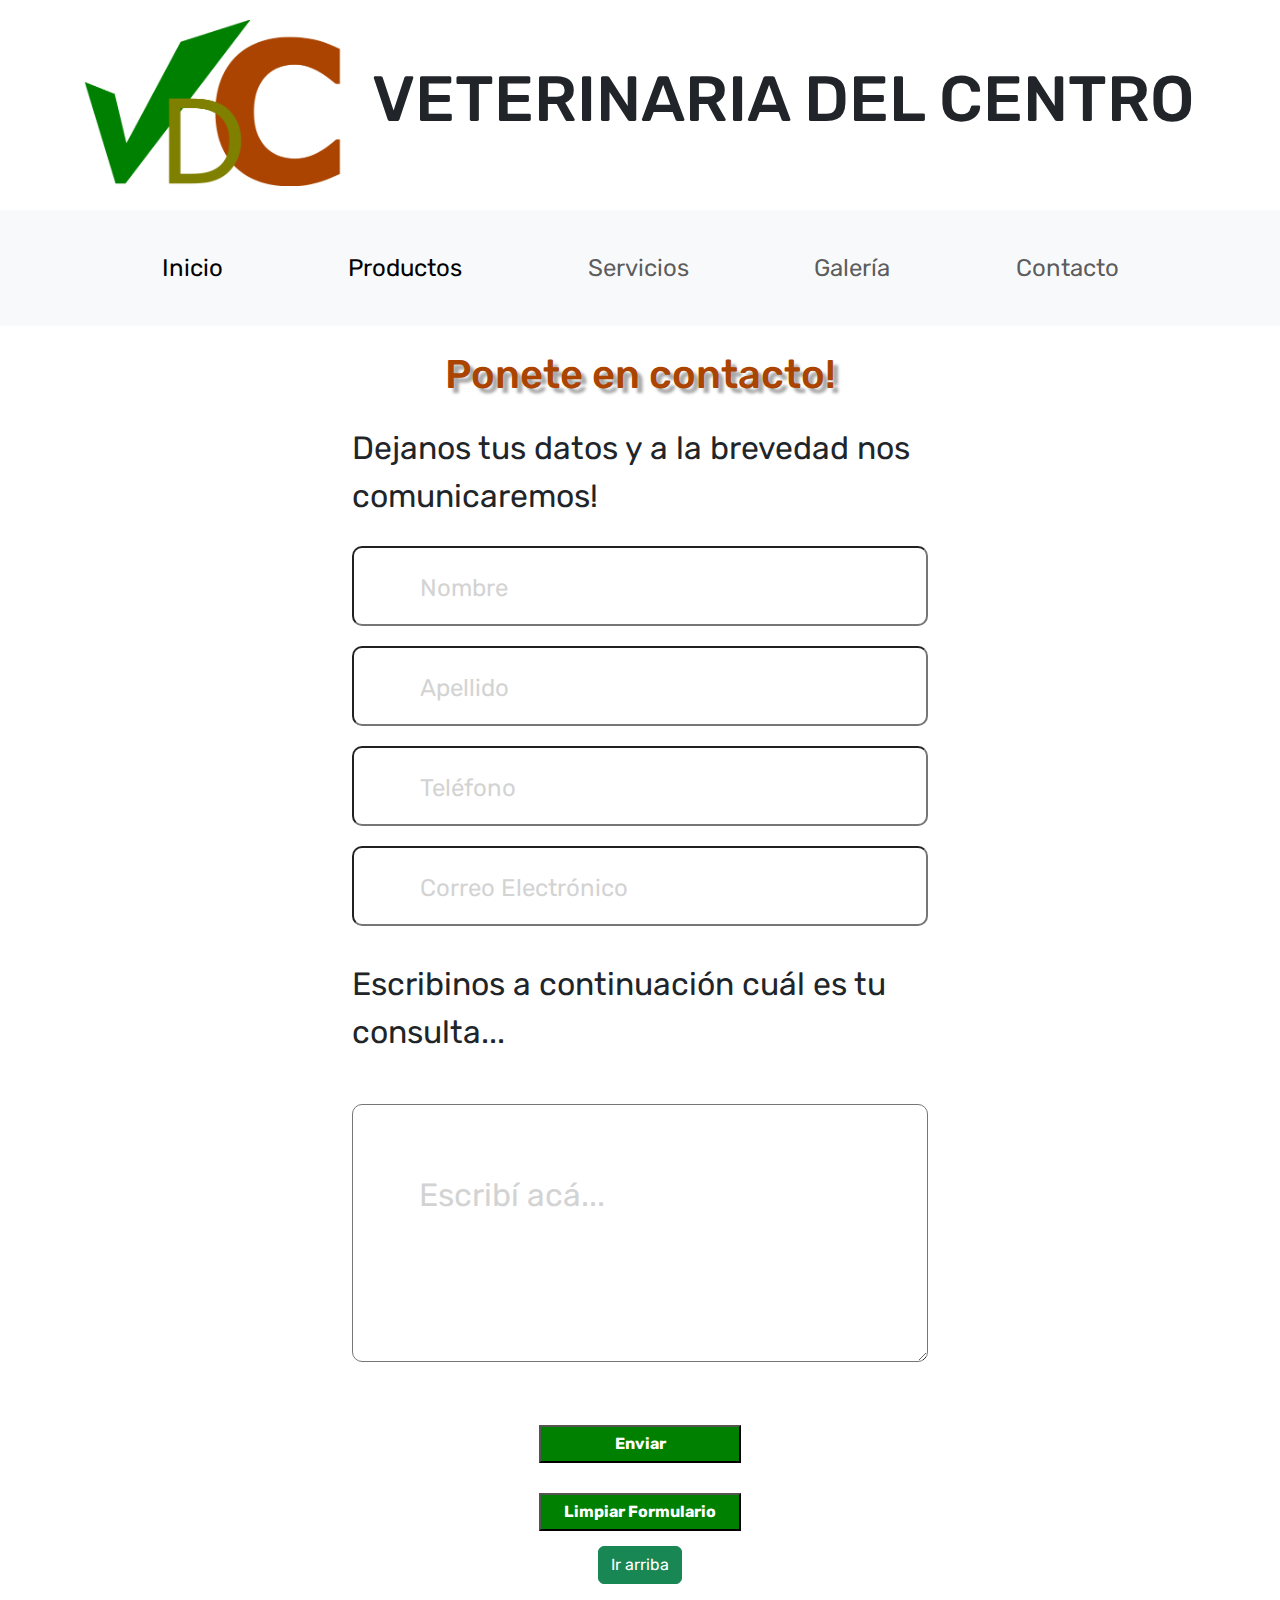
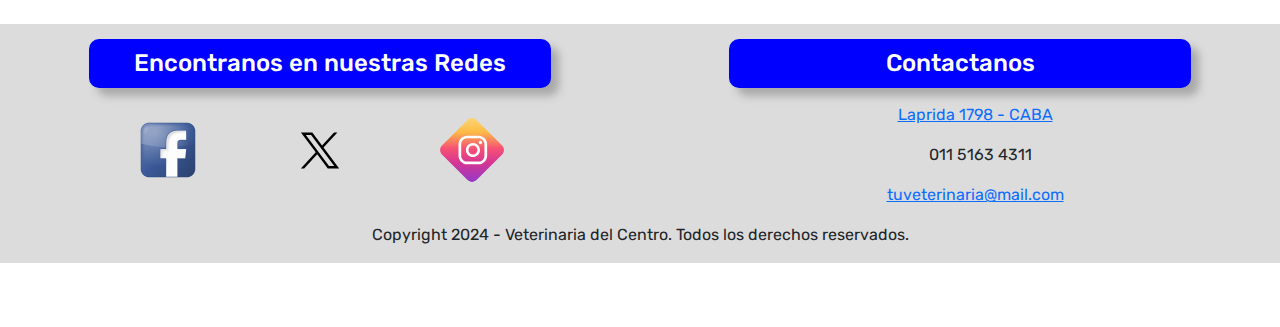
==== pages/contacto.html @ c306bffb "Primer commit sitio terminado sin SEO" ====
<!DOCTYPE html>
<html lang="en">

<head>
    <!-- Metadatos -->
    <meta charset="UTF-8">
    <meta name="viewport" content="width=device-width, initial-scale=1.0">
    <link rel="shortcut icon" href="../images/favicon.ico" type="image/x-icon">

    <!-- Título -->
    <title>VETERINARIA DEL CENTRO</title>

    <!-- Favicon -->
    <link rel="shortcut icon" href="../images/favicon.ico" type="image/x-icon">

    <!-- Bootstrap -->
    <link rel="stylesheet" href="https://cdn.jsdelivr.net/npm/bootstrap@5.3.3/dist/css/bootstrap.min.css">
    <link rel="stylesheet" href="https://cdnjs.cloudflare.com/ajax/libs/font-awesome/6.6.0/css/all.min.css"
        integrity="sha512-Kc323vGBEqzTmouAECnVceyQqyqdsSiqLQISBL29aUW4U/M7pSPA/gEUZQqv1cwx4OnYxTxve5UMg5GT6L4JJg=="
        crossorigin="anonymous" referrerpolicy="no-referrer" />

    <!-- CSS -->
    <link rel="stylesheet" href="../css/styles.css">

    <!-- Google Fonts -->
    <link rel="preconnect" href="https://fonts.googleapis.com">
    <link rel="preconnect" href="https://fonts.gstatic.com" crossorigin>
    <link
        href="https://fonts.googleapis.com/css2?family=Roboto:ital,wght@0,100;0,300;0,400;0,500;0,700;0,900;1,100;1,300;1,400;1,500;1,700;1,900&family=Rubik:ital,wght@0,300..900;1,300..900&display=swap"
        rel="stylesheet">
</head>

<body id="irArriba">
    <header class="container">
        <section class="row d-flex align-items-center">
            <div class="logo col-sm-12 col-md-2 col-lg-3">
                <a href="../index.html">
                    <img class="img-fluid" src="../images/logo1.png" alt="Logo VDC" id="logo-contenedor">
                </a>
            </div>
            <div class="col-sm-12 col-md-10 col-lg-9 container-fluid titulo-principal-header-contenedor">
                <h1 class="titulo-principal-header text-center">VETERINARIA DEL CENTRO</h1>
            </div>
        </section>
    </header>

    <nav class="navbar navbar-expand-md bg-body-tertiary mt-4">
        <div class="container-fluid d-flex flex-row-reverse">
            <button class="navbar-toggler" type="button" data-bs-toggle="collapse" data-bs-target="#navbar-toggler"
                aria-controls="navbarTogglerDemo01" aria-expanded="false" aria-label="Toggle navigation">
                <span class="navbar-toggler-icon"></span>
            </button>

            <div class="collapse navbar-collapse" id="navbar-toggler">

                <ul class="navbar-contenedor navbar-nav align-items-center">
                    <li class="nav-item">
                        <a class="nav-link active" aria-current="page" href="../index.html">Inicio</a>
                    </li>
                    <li class="nav-item">
                        <a class="nav-link active" aria-current="page" href="../pages/productos.html">Productos</a>
                    </li>
                    <li class="nav-item">
                        <a class="nav-link" href="../pages/servicios.html">Servicios</a>
                    </li>
                    <li class="nav-item">
                        <a class="nav-link " href="../pages/galeria.html">Galería</a>
                    </li>
                    <li class="nav-item">
                        <a class="nav-link " href="../pages/contacto.html">Contacto</a>
                    </li>
                </ul>
            </div>
        </div>
    </nav>

    <main>
        <h2 class="titulo-principal-galeria">Ponete en contacto!</h2>

        <form class="container form-contacto" action="GET">
            <p>Dejanos tus datos y a la brevedad nos comunicaremos!</p>
            
            <input class="input-form" type="text" id="nombre" placeholder="Nombre">

            <input class="input-form" type="text" id="apellido" placeholder="Apellido">

            <input class="input-form" type="number" id="telefono" placeholder="Teléfono">

            <input class="input-form" type="email" id="email" placeholder="Correo Electrónico"><br>
            <label id="form-label-comentarios" for="comentarios">Escribinos a continuación cuál es tu consulta...</label><br><br>
            <textarea name="textarea" id="textarea" cols="60" rows="10" placeholder="Escribí acá..."></textarea>
            <br><br>
            <button type="submit" class="form-btn">Enviar</button>
            <button type="reset" class="form-btn">Limpiar Formulario</button>
        </form>

        <div class="ir-arriba-contenedor">
            <button type="button" class="btn btn-success btn-ir-arriba">
                <a href="#irArriba">Ir arriba</a>
            </button>
        </div><br>
    </main>
    <footer class="container-fluid footer-container">
        <div class="row d-flex">
            <section class="redes-sociales col-md-6 d-flex flex-column justify-content-lg-start align-items-center">
                <h3 class="footer-titulos text-center">Encontranos en nuestras Redes</h3>
                <div class="redes-sociales-container d-flex flex-column align-items-center" id="redes-sociales">
                    <div class="row d-flex justify-content-between align-items-center">
                        <a class="col" href="https://www.facebook.com" target="_blank"><img
                                class="face iconos-redes-sociales"
                                src="../images/social_facebook_box_blue_256_30649.ico" alt="Logo de Facebook"></a>
                        <a class="col" href="http://www.x.com" target="_blank"><img class="iconos-redes-sociales"
                                src="../images/twitter_x_new_logo_x_icon_256077.svg" alt="Logo de X (ex Twitter)"></a>
                        <a class="col" href="http://www.instagram.com" target="_blank"><img
                                class="iconos-redes-sociales" src="../images/iconfinder-insta-4416094_116652.svg"
                                alt="Logo de Instagram"></a>
                    </div>
                </div>
            </section>
            <section class="contacto-container col-md-6 d-flex flex-column justify-content-center align-items-center">
                <h3 class="footer-titulos text-center">Contactanos</h3>
                <div class="contacto-detalle-contenedor d-flex flex-column justify-content-center  align-items-center text-center"
                    id="contacto">
                    <p>
                        <a href="https://maps.app.goo.gl/3S5UfXCmAC15Xbj96" target="_blank">
                            <i class="icono-ubicacion fa-solid fa-location-dot"></i>
                            Laprida 1798 - CABA
                        </a>
                    </p>
                    <p>
                        <i class="icono-telefono fa-solid fa-mobile-screen-button"></i> 011 5163 4311
                    </p>
                    <p>
                        <i class="icono-mail fa-solid fa-envelope"></i>
                        <a href="mailto:tuveterinaria@mail.com">tuveterinaria@mail.com</a>
                    </p>
                </div>
            </section>

            <section class="copyright text-center">

                <p>Copyright <i class="fa-regular fa-copyright"></i> 2024 - Veterinaria del Centro. Todos los derechos
                    reservados.</p>

            </section>
        </div>
    </footer>

    <script src="https://cdn.jsdelivr.net/npm/bootstrap@5.3.3/dist/js/bootstrap.bundle.min.js"></script>
</body>

</html>
---- css/styles.css ----
@charset "UTF-8";
* {
  margin: 0;
  padding: 0;
  box-sizing: border-box;
  font-family: "Rubik", serif;
}

html {
  font-size: 16px;
}

body {
  margin-top: 20px;
}

/*Header*/
header .row .logo {
  max-width: 300px;
}

.titulo-principal-header {
  font-size: 4rem;
}

.navbar {
  padding: 2rem;
  background-color: #f5f6f7;
}

.navbar-collapse {
  align-items: center;
  justify-content: space-evenly;
}
.navbar-collapse .navbar-contenedor {
  width: 100%;
  display: flex;
  justify-content: space-evenly;
}
.navbar-collapse .navbar-contenedor li:hover {
  background-color: #808000;
  border-radius: 8px;
}
.navbar-collapse .navbar-contenedor li:hover a {
  color: white;
}

.nav-link {
  font-size: 1.5rem;
}

/* MAIN INDEX.HTML */
.index-main {
  max-height: 100%;
}
.index-main p span {
  font-weight: bold;
}

h2 {
  margin: 25px 0;
  font-size: 2.5rem;
  color: #AA4400;
  text-shadow: 5px 5px 3px darkgray;
}

h3 {
  display: inline-block;
  font-size: 1.5rem;
  background-color: #808000;
  padding: 10px;
  border-radius: 10px;
  box-shadow: 8px 8px 8px darkgray;
  color: white;
}

/*ASIDE*/
.principal-aside {
  border: 1px solid #808000;
  overflow: scroll;
  margin-top: 25px;
}
.principal-aside .aside-titulo-principal {
  background-color: #F49517;
  margin: 25px 0;
}
.principal-aside .aside-articulo {
  display: flex;
  flex-direction: column;
  align-items: center;
}
.principal-aside .aside-articulo img {
  box-shadow: 5px 5px 8px darkgray;
  border-radius: 5px;
  margin: 15px 0;
  width: 60%;
}
.principal-aside .aside-articulo h4 {
  color: #008000;
}
.principal-aside .aside-articulo p {
  width: 97%;
  text-align: justify;
}

.informacion-container {
  margin-bottom: 50px;
}
.informacion-container img {
  margin: 5px 15px 10px 0;
  float: left;
  width: 45%;
  box-shadow: 8px 10px 8px darkgray;
  border-radius: 10px;
}
.informacion-container p {
  margin-top: 10px;
  text-align: justify;
}
.informacion-container .gato {
  width: 35%;
  margin: 5px 15px 0 0;
}

/*PÁGINA DE PRODUCTOS*/
.titulo-principal-productos {
  margin: 4rem 0 0 0;
}

/*PRODUCTOS - SLIDER CARRUSEL DESTACADOS*/
.carousel {
  margin: 50px 0;
}

.fotos-container {
  margin: 0 auto;
}
.fotos-container .img-container img {
  margin: 0 auto;
  width: 55%;
}
.fotos-container .img-container .slide1-textos {
  display: flex;
}
.fotos-container .img-container .slide1-textos .h5-slide, .fotos-container .img-container .slide1-textos .p-slide {
  margin: 0 auto;
  width: 50%;
  background-color: rgba(220, 220, 220, 0.64);
}

/*PRODUCTOS - BOTONES SLIDER*/
.boton-slider-prev {
  margin-left: 5%;
}

.boton-slider-next {
  margin-right: 5%;
}

.botones-slider .carousel-control-prev-icon {
  color: black;
  background-color: black;
}
.botones-slider .carousel-control-next-icon {
  color: black;
  background-color: black;
}

/*PRODUCTOS - PRODUCTOS GENERALES*/
.productos-generales {
  margin: 0 auto;
  width: 95%;
  display: grid;
  grid-template-columns: repeat(4, 1fr);
  gap: 15px 45px;
}
.productos-generales .card-img-container {
  margin: 0 auto;
  width: 90%;
  height: 60%;
}
.productos-generales img {
  padding: 10px;
  width: 100%;
  height: 200px;
  -o-object-fit: scale-down;
     object-fit: scale-down;
}
.productos-generales .card-body {
  display: flex;
  flex-direction: column;
  justify-content: center;
  align-items: center;
}
.productos-generales p {
  text-align: justify;
}

.ir-arriba-contenedor {
  display: flex;
  justify-content: center;
}
.ir-arriba-contenedor .btn-ir-arriba a {
  text-decoration: none;
  color: white;
}

/*SERVICIOS*/
.boton-acordeon {
  height: 12rem;
  font-size: 5rem;
}

/*GALERÍA - PAGE*/
.titulo-principal-galeria {
  text-align: center;
}

.galeria-contenedor-imagenes {
  display: grid;
  grid-template-columns: repeat(4, 1fr);
  justify-items: center;
  gap: 5px;
  height: 60%;
}
.galeria-contenedor-imagenes .card {
  width: 18rem;
}
.galeria-contenedor-imagenes .card img {
  margin: 0 auto;
  padding-top: 10px;
  width: 95%;
  height: 200px;
  -o-object-fit: scale-down;
     object-fit: scale-down;
}
.galeria-contenedor-imagenes .card .card-body {
  margin: 0 auto;
}
.galeria-contenedor-imagenes .card .card-body p {
  font-size: 1.5rem;
  background-color: #F49517;
  color: white;
  border-radius: 5px;
  box-shadow: 5px 5px 5px darkgray;
  padding: 0 5px;
  text-align: center;
}

.galeria-contenedor-podcast .contenedor-iframe-podcasts {
  height: 15rem;
  margin: 0 auto;
}

/*CONTACTO - PAGE*/
.form-contacto {
  display: flex;
  flex-direction: column;
  max-width: 600px;
}
.form-contacto p {
  font-size: 2rem;
}
.form-contacto .input-form {
  height: 5rem;
  margin: 10px 0;
  border-radius: 10px;
  font-size: 1.8rem;
  padding-left: 1rem;
}
.form-contacto .input-form::-moz-placeholder {
  font-size: 1.5rem;
  color: lightgray;
  padding-left: 50px;
}
.form-contacto .input-form::placeholder {
  font-size: 1.5rem;
  color: lightgray;
  padding-left: 50px;
}
.form-contacto #form-label-comentarios {
  font-size: 2rem;
}
.form-contacto #textarea {
  font-size: 1rem;
  padding: 1rem 0 0 1rem;
  border-radius: 10px;
}
.form-contacto #textarea::-moz-placeholder {
  font-size: 2rem;
  color: lightgray;
  padding: 50px 0 0 50px;
}
.form-contacto #textarea::placeholder {
  font-size: 2rem;
  color: lightgray;
  padding: 50px 0 0 50px;
}
.form-contacto .form-btn {
  margin: 15px auto;
  width: 35%;
  background-color: #008000;
  padding: 5px 10px;
  color: white;
  font-weight: bold;
}

/* FOOTER*/
.footer-container {
  margin: 1rem auto 4rem auto;
  padding: 50px auto;
  background-color: gainsboro;
}
.footer-container .footer-titulos {
  width: 75%;
  margin: 15px 0;
  padding: 10px;
  background-color: blue;
}
.footer-container .iconos-redes-sociales {
  width: 4rem;
  margin: 15px 2rem;
}
.footer-container .contacto-container .contacto-detalle-contenedor p {
  font-size: 1rem;
}
.footer-container .contacto-container .icono-ubicacion {
  margin: 0 15px;
  cursor: pointer;
}
.footer-container .contacto-container .icono-telefono {
  margin: 0 20px;
}
.footer-container .contacto-container .icono-mail {
  margin: 0 15px;
}

/* Adaptable (Responsivo)*/
@media screen and (max-width: 1400px) {
  /*SLIDER*/
  .h5-slide, .p-slide {
    display: none;
  }
}
@media screen and (max-width: 991px) {
  /*SLIDER*/
  .botones-slide {
    display: none;
  }
  /*PRODUCTOS GENERALES*/
  .productos-generales {
    margin: 0 auto;
    width: 95%;
    display: grid;
    grid-template-columns: repeat(2, 1fr);
    gap: 15px;
    grid-template-rows: auto;
    justify-content: center;
    -o-object-fit: scale-down;
       object-fit: scale-down;
  }
  /*SERVICIOS*/
  .boton-acordeon {
    height: 10rem;
    font-size: 3rem;
  }
  /*GALERÍA - PAGE*/
  .titulo-principal-galeria {
    text-align: center;
  }
  .galeria-contenedor-imagenes {
    display: grid;
    grid-template-columns: repeat(3, 1fr);
    justify-items: center;
    gap: 3px;
    height: 60%;
    width: 95%;
  }
  .galeria-contenedor-imagenes .card {
    width: 14rem;
  }
  .galeria-contenedor-imagenes .card img {
    margin: 8px 8px 0 8px;
    width: 95%;
    height: 180px;
    -o-object-fit: scale-down;
       object-fit: scale-down;
  }
  .galeria-contenedor-imagenes .card .card-body {
    margin: 0 auto;
  }
  .galeria-contenedor-imagenes .card .card-body p {
    font-size: 1.5rem;
    background-color: #F49517;
    color: white;
    border-radius: 5px;
    box-shadow: 5px 5px 5px darkgray;
    padding: 0 5px;
    text-align: center;
  }
  .galeria-contenedor-audiovisual .galeria-videos-contenedor {
    margin: 0 auto;
  }
  .galeria-contenedor-audiovisual .iframe-videos {
    width: 90%;
    height: 20rem;
    margin: 0 auto;
    padding: 5px;
  }
}
@media screen and (max-width: 767px) {
  .logo {
    margin-bottom: 50px;
    margin: 0 auto;
  }
  .titulo-principal-header {
    font-size: 3rem;
  }
  .navbar-brand {
    display: none;
  }
  .productos-generales {
    margin: 0 auto;
    width: 95%;
    display: grid;
    grid-template-columns: 1fr;
    gap: 15px;
    grid-template-rows: auto;
    justify-content: center;
    -o-object-fit: scale-down;
       object-fit: scale-down;
  }
  /*SERVICIOS*/
  .boton-acordeon {
    height: 8rem;
    font-size: 2rem;
  }
  /*GALERÍA - PAGE*/
  .galeria-contenedor-imagenes {
    margin: 0 auto;
    display: grid;
    grid-template-columns: 1fr;
    justify-items: center;
    gap: 3px;
    height: 60%;
    width: 95%;
  }
  .galeria-contenedor-imagenes .card {
    width: 100%;
  }
  .galeria-contenedor-imagenes .card img {
    margin: 6px 6px 0 6px;
    width: 100%;
    height: 160px;
    -o-object-fit: scale-down;
       object-fit: scale-down;
  }
  .galeria-contenedor-imagenes .card .card-body {
    margin: 10px auto;
  }
  .galeria-contenedor-imagenes .card .card-body p {
    font-size: 1rem;
    background-color: #F49517;
    color: white;
    border-radius: 5px;
    box-shadow: 3px 3px 3px darkgray;
    padding: 0 3px;
    text-align: center;
  }
  .galeria-contenedor-audiovisual .iframe-videos {
    margin: 0 auto;
    padding: 5px;
  }
  .galeria-contenedor-podcast .contenedor-iframe-podcasts {
    flex-direction: row;
  }
  .galeria-contenedor-podcast .podcast {
    width: 100%;
  }
}/*# sourceMappingURL=styles.css.map */
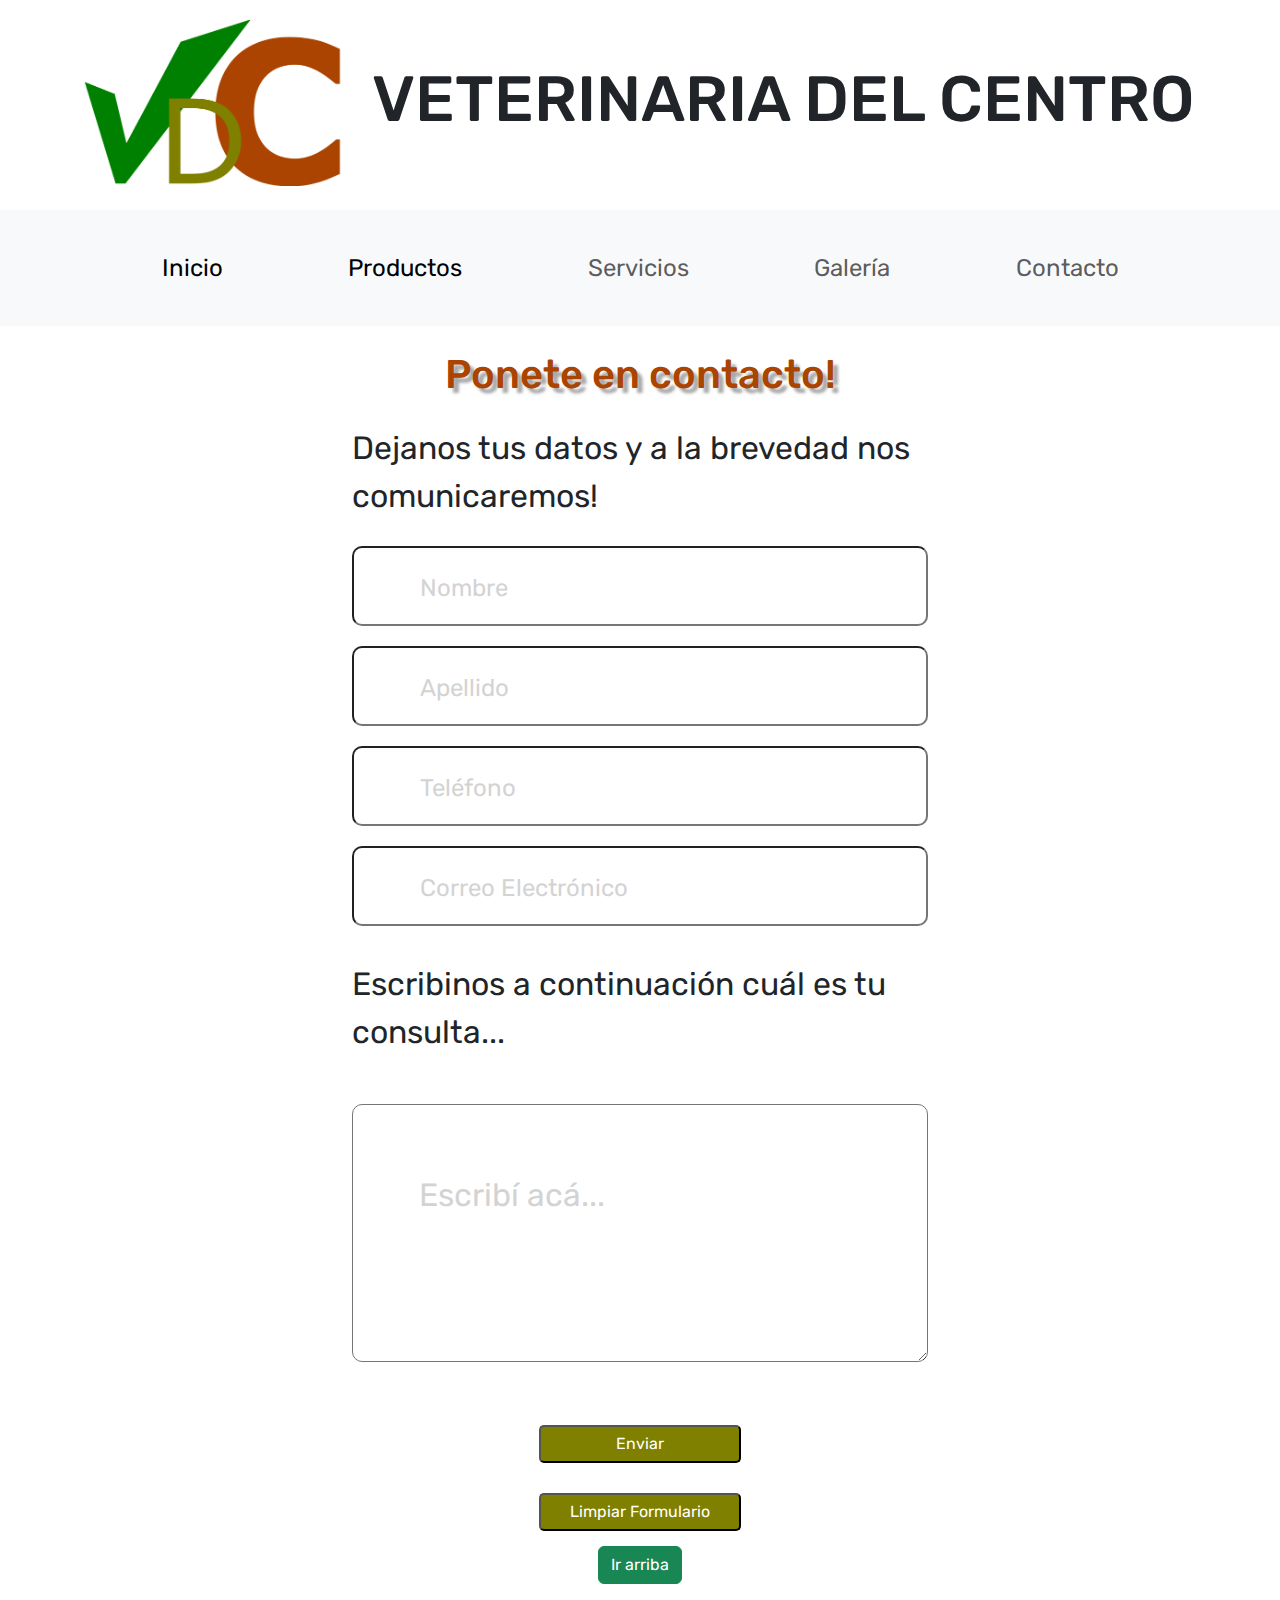
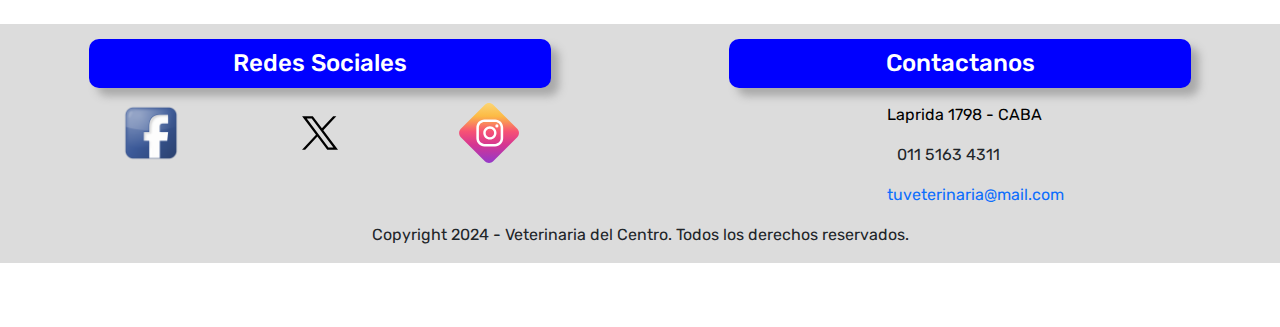
==== commit 3dd185e3: "Versión con footer corregido" ====
--- a/pages/contacto.html
+++ b/pages/contacto.html
@@ -79,7 +79,7 @@
 
         <form class="container form-contacto" action="GET">
             <p>Dejanos tus datos y a la brevedad nos comunicaremos!</p>
-            
+
             <input class="input-form" type="text" id="nombre" placeholder="Nombre">
 
             <input class="input-form" type="text" id="apellido" placeholder="Apellido">
@@ -87,7 +87,8 @@
             <input class="input-form" type="number" id="telefono" placeholder="Teléfono">
 
             <input class="input-form" type="email" id="email" placeholder="Correo Electrónico"><br>
-            <label id="form-label-comentarios" for="comentarios">Escribinos a continuación cuál es tu consulta...</label><br><br>
+            <label id="form-label-comentarios" for="comentarios">Escribinos a continuación cuál es tu
+                consulta...</label><br><br>
             <textarea name="textarea" id="textarea" cols="60" rows="10" placeholder="Escribí acá..."></textarea>
             <br><br>
             <button type="submit" class="form-btn">Enviar</button>
@@ -100,31 +101,38 @@
             </button>
         </div><br>
     </main>
+
     <footer class="container-fluid footer-container">
-        <div class="row d-flex">
-            <section class="redes-sociales col-md-6 d-flex flex-column justify-content-lg-start align-items-center">
-                <h3 class="footer-titulos text-center">Encontranos en nuestras Redes</h3>
-                <div class="redes-sociales-container d-flex flex-column align-items-center" id="redes-sociales">
-                    <div class="row d-flex justify-content-between align-items-center">
-                        <a class="col" href="https://www.facebook.com" target="_blank"><img
-                                class="face iconos-redes-sociales"
-                                src="../images/social_facebook_box_blue_256_30649.ico" alt="Logo de Facebook"></a>
-                        <a class="col" href="http://www.x.com" target="_blank"><img class="iconos-redes-sociales"
-                                src="../images/twitter_x_new_logo_x_icon_256077.svg" alt="Logo de X (ex Twitter)"></a>
-                        <a class="col" href="http://www.instagram.com" target="_blank"><img
-                                class="iconos-redes-sociales" src="../images/iconfinder-insta-4416094_116652.svg"
-                                alt="Logo de Instagram"></a>
+        <div class="row">
+            <section class="col-sm-12 col-md-6 d-flex flex-column">
+                <h3 class="footer-titulos text-center">Redes Sociales</h3>
+                <div class="d-flex flex-column" id="redes-sociales">
+                    <div class="icono-red-contenedor">
+                        
+                        <a class="" href="https://www.facebook.com" target="_blank">
+                            <img class="icono-red-social"
+                                src="../images/social_facebook_box_blue_256_30649.ico" alt="Logo de Facebook">
+                        </a>
+
+                        <a class="" href="http://www.x.com" target="_blank"><img class="icono-red-social"
+                                src="../images/twitter_x_new_logo_x_icon_256077.svg" alt="Logo de X (ex Twitter)">
+                        </a>
+
+                        <a class="" href="http://www.instagram.com" target="_blank"><img
+                                class="icono-red-social" src="../images/iconfinder-insta-4416094_116652.svg"
+                                alt="Logo de Instagram">
+                        </a>
                     </div>
                 </div>
             </section>
-            <section class="contacto-container col-md-6 d-flex flex-column justify-content-center align-items-center">
+            <section class="col-sm-12 col-md-6 d-flex flex-column align-items-center contacto-container">
                 <h3 class="footer-titulos text-center">Contactanos</h3>
-                <div class="contacto-detalle-contenedor d-flex flex-column justify-content-center  align-items-center text-center"
+                <div class="contactos-contenedor"
                     id="contacto">
-                    <p>
+                    <p class="texto-ubicacion">
                         <a href="https://maps.app.goo.gl/3S5UfXCmAC15Xbj96" target="_blank">
                             <i class="icono-ubicacion fa-solid fa-location-dot"></i>
-                            Laprida 1798 - CABA
+                            <span>Laprida 1798 - CABA</span>
                         </a>
                     </p>
                     <p>
--- a/css/styles.css
+++ b/css/styles.css
@@ -297,12 +297,12 @@
   padding: 50px 0 0 50px;
 }
 .form-contacto .form-btn {
+  border-radius: 5px;
   margin: 15px auto;
   width: 35%;
-  background-color: #008000;
+  background-color: #808000;
   padding: 5px 10px;
   color: white;
-  font-weight: bold;
 }
 
 /* FOOTER*/
@@ -313,16 +313,26 @@
 }
 .footer-container .footer-titulos {
   width: 75%;
-  margin: 15px 0;
+  margin: 15px auto;
   padding: 10px;
   background-color: blue;
 }
-.footer-container .iconos-redes-sociales {
-  width: 4rem;
-  margin: 15px 2rem;
-}
-.footer-container .contacto-container .contacto-detalle-contenedor p {
+.footer-container .icono-red-contenedor {
+  display: flex;
+  justify-content: space-evenly;
+  align-items: center;
+}
+.footer-container .icono-red-contenedor .icono-red-social {
+  width: 60px;
+}
+.footer-container .contacto-container .contactos-contenedor p {
   font-size: 1rem;
+}
+.footer-container .contacto-container .contactos-contenedor p a {
+  text-decoration: none;
+}
+.footer-container .contacto-container .contactos-contenedor p a span {
+  color: black;
 }
 .footer-container .contacto-container .icono-ubicacion {
   margin: 0 15px;
@@ -407,6 +417,7 @@
     margin: 0 auto;
     padding: 5px;
   }
+  /*FOOTER*/
 }
 @media screen and (max-width: 767px) {
   .logo {
